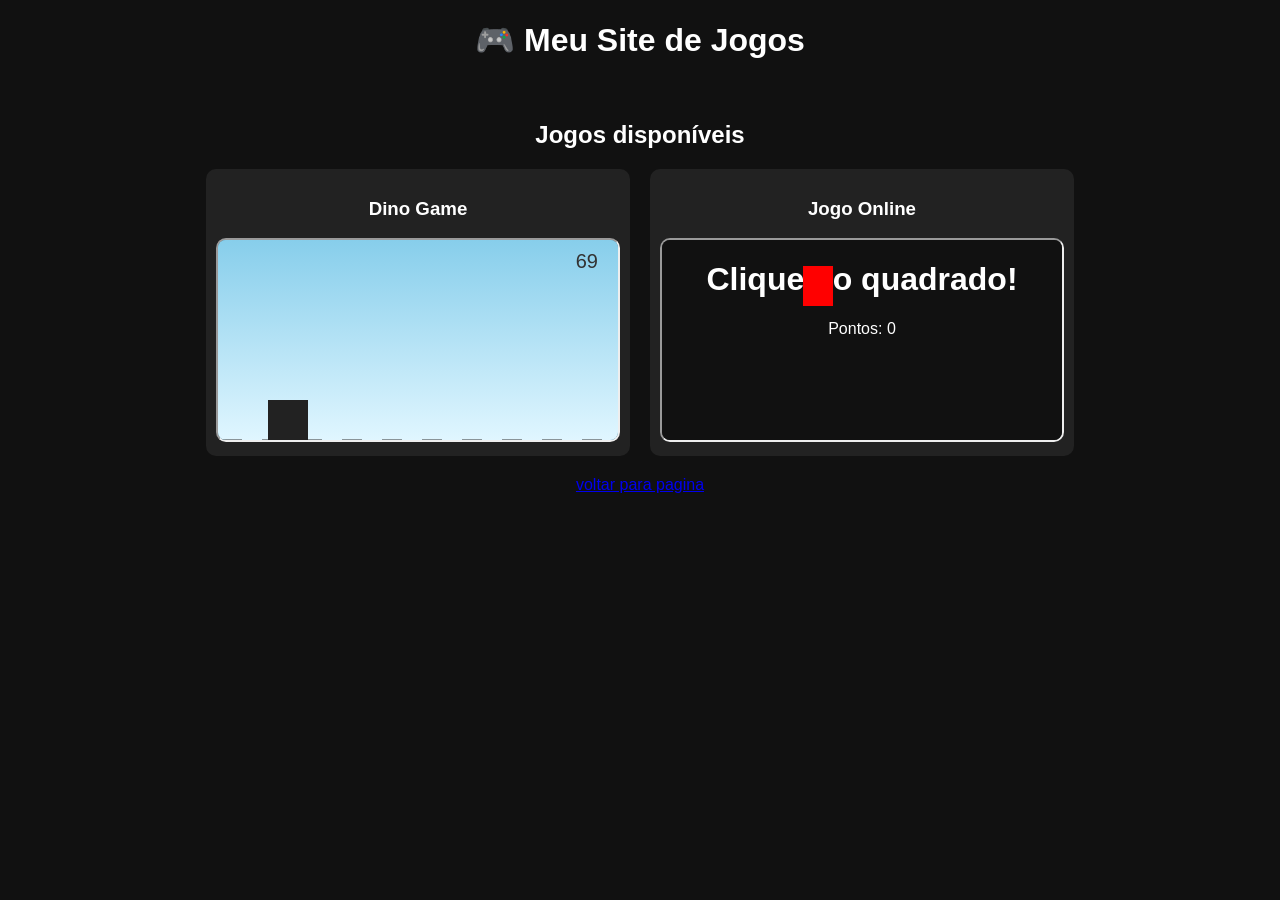
==== area.html @ 79417d76 "Add files via upload" ====
<!DOCTYPE html>
<html lang="pt-br">
<head>
<meta charset="UTF-8">
<title>Área de Jogos</title>

<style>
body {
    font-family: Arial;
    background: #111;
    color: white;
    text-align: center;
}

.jogos {
    padding: 20px;
}

.jogos h2 {
    margin-bottom: 20px;
}

.container-jogos {
    display: flex;
    gap: 20px;
    justify-content: center;
    flex-wrap: wrap;
}

.jogo {
    background: #222;
    padding: 10px;
    border-radius: 10px;
}

iframe {
    border-radius: 10px;
}
</style>
</head>

<body>
<h1>🎮 Meu Site de Jogos</h1>

<section class="jogos">
    <h2>Jogos disponíveis</h2>

    <div class="container-jogos">

        <!-- Jogo 1 -->
        <div class="jogo">
            <h3>Dino Game</h3>
            <iframe src="dino/dino.html" width="400" height="200"></iframe>
        </div>

        <!-- Jogo 2 (externo) -->
        <div class="jogo">
            <h3>Jogo Online</h3>
            <iframe src="jogos.htm/jogo.html" width="400" height="200"></iframe>
        </div>

    </div>
</section>

</body>
<a href="pagina.html">voltar para pagina</a>
</html>
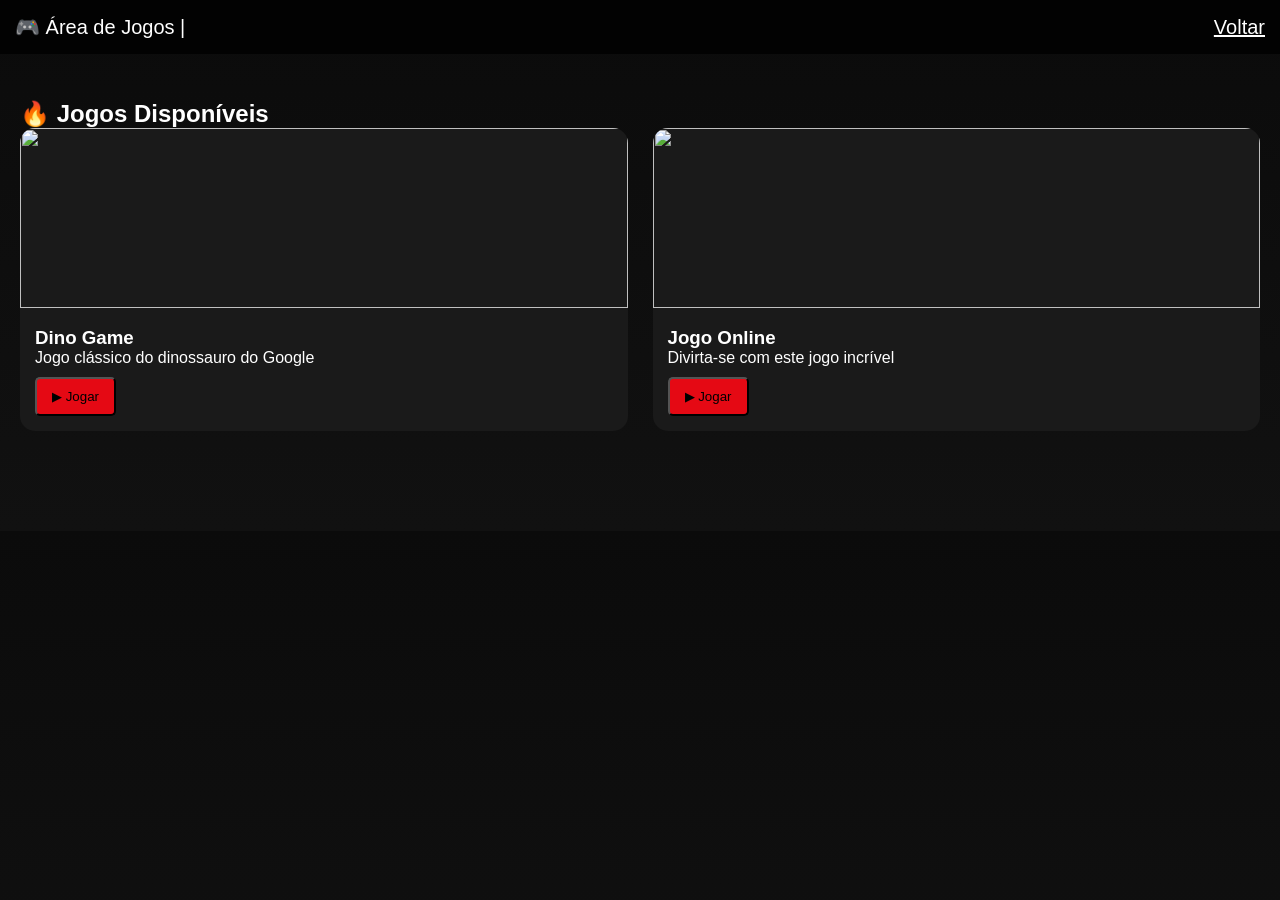
==== commit cf75597e: "Refactor area.html layout and styles" ====
--- a/area.html
+++ b/area.html
@@ -1,67 +1,181 @@
 <!DOCTYPE html>
 <html lang="pt-br">
+
 <head>
 <meta charset="UTF-8">
+<meta name="viewport" content="width=device-width, initial-scale=1.0">
 <title>Área de Jogos</title>
 
+<link rel="stylesheet" href="./css/style.css">
+
 <style>
+
+/* FUNDO */
 body {
+    background: linear-gradient(180deg, #0b0b0b, #111);
+    color: white;
     font-family: Arial;
-    background: #111;
-    color: white;
-    text-align: center;
 }
 
-.jogos {
-    padding: 20px;
+/* NAVBAR */
+.navbar {
+    position: fixed;
+    top: 0;
+    width: 100%;
+    background: rgba(0,0,0,0.8);
+    padding: 15px;
+    text-align: center;
+    font-size: 20px;
+    z-index: 1000;
 }
 
-.jogos h2 {
-    margin-bottom: 20px;
+/* CONTAINER */
+.jogos {
+    padding: 100px 20px;
 }
 
+/* GRID */
 .container-jogos {
-    display: flex;
-    gap: 20px;
-    justify-content: center;
-    flex-wrap: wrap;
+    display: grid;
+    grid-template-columns: repeat(auto-fit, minmax(300px, 1fr));
+    gap: 25px;
 }
 
+/* CARD JOGO */
 .jogo {
-    background: #222;
-    padding: 10px;
+    background: #1a1a1a;
+    border-radius: 15px;
+    overflow: hidden;
+    transition: 0.4s;
+    position: relative;
+}
+
+/* HOVER */
+.jogo:hover {
+    transform: scale(1.05);
+}
+
+/* CAPA */
+.capa {
+    width: 100%;
+    height: 180px;
+    object-fit: cover;
+}
+
+/* CONTEÚDO */
+.jogo-content {
+    padding: 15px;
+}
+
+/* BOTÃO */
+.play-btn {
+    display: inline-block;
+    margin-top: 10px;
+    padding: 10px 15px;
+    background: #e50914;
+    color: black;
+    border-radius: 5px;
+    text-decoration: none;
+    transition: 0.3s;
+}
+
+.play-btn:hover {
+    transform: scale(1.1);
+}
+
+/* MODAL (TELA GRANDE) */
+.modal {
+    position: fixed;
+    top: 0;
+    left: 0;
+    width: 100%;
+    height: 100%;
+    background: rgba(0,0,0,0.9);
+    display: none;
+    justify-content: center;
+    align-items: center;
+    z-index: 2000;
+}
+
+.modal iframe {
+    width: 80%;
+    height: 80%;
     border-radius: 10px;
 }
 
-iframe {
-    border-radius: 10px;
+.fechar {
+    position: absolute;
+    top: 20px;
+    right: 20px;
+    font-size: 30px;
+    cursor: pointer;
 }
+
 </style>
 </head>
 
 <body>
-<h1>🎮 Meu Site de Jogos</h1>
+
+<!-- NAVBAR -->
+<div class="navbar">
+    🎮 Área de Jogos | <a href="pagina.html" style="color:white;">Voltar</a>
+</div>
 
 <section class="jogos">
-    <h2>Jogos disponíveis</h2>
 
-    <div class="container-jogos">
+<h1>🔥 Jogos Disponíveis</h1>
 
-        <!-- Jogo 1 -->
-        <div class="jogo">
+<div class="container-jogos">
+
+    <!-- JOGO 1 -->
+    <div class="jogo">
+        <img src="img/dino.jpg" class="capa">
+
+        <div class="jogo-content">
             <h3>Dino Game</h3>
-            <iframe src="dino/dino.html" width="400" height="200"></iframe>
+            <p>Jogo clássico do dinossauro do Google</p>
+            <button class="play-btn" onclick="abrirJogo('dino/dino.html')">▶ Jogar</button>
         </div>
+    </div>
 
-        <!-- Jogo 2 (externo) -->
-        <div class="jogo">
+    <!-- JOGO 2 -->
+    <div class="jogo">
+        <img src="img/game2.jpg" class="capa">
+
+        <div class="jogo-content">
             <h3>Jogo Online</h3>
-            <iframe src="jogos.htm/jogo.html" width="400" height="200"></iframe>
+            <p>Divirta-se com este jogo incrível</p>
+            <button class="play-btn" onclick="abrirJogo('jogos.htm/jogo.html')">▶ Jogar</button>
         </div>
+    </div>
 
-    </div>
+</div>
+
 </section>
 
+<!-- MODAL DO JOGO -->
+<div class="modal" id="modal">
+    <span class="fechar" onclick="fecharJogo()">✖</span>
+    <iframe id="gameFrame"></iframe>
+</div>
+
+<script>
+function abrirJogo(link) {
+    const modal = document.getElementById("modal");
+    const frame = document.getElementById("gameFrame");
+
+    frame.src = link;
+    modal.style.display = "flex";
+}
+
+function fecharJogo() {
+    const modal = document.getElementById("modal");
+    const frame = document.getElementById("gameFrame");
+
+    modal.style.display = "none";
+    frame.src = "";
+}
+</script>
+
 </body>
-<a href="pagina.html">voltar para pagina</a>
-</html>+</html>
--- a/css/style.css
+++ b/css/style.css
@@ -0,0 +1,259 @@
+/* ================= RESET ================= */
+* {
+    margin: 0;
+    padding: 0;
+    box-sizing: border-box;
+}
+
+/* ================= SCROLL ================= */
+html {
+    scroll-behavior: smooth;
+}
+
+/* ================= TEMAS ================= */
+:root {
+    --bg: #0b0b0b;
+    --text: #ffffff;
+    --card: #1a1a1a;
+    --primary: #e50914;
+}
+
+[data-theme="light"] {
+    --bg: #ffffff;
+    --text: #000000;
+    --card: #f0f0f0;
+}
+
+/* ================= BASE ================= */
+body {
+    font-family: Arial, sans-serif;
+    background: var(--bg);
+    color: var(--text);
+}
+
+/* ================= NAVBAR ================= */
+.navbar {
+    position: fixed;
+    width: 100%;
+    top: 0;
+    background: rgba(0,0,0,0.7);
+    backdrop-filter: blur(10px);
+    display: flex;
+    justify-content: space-between;
+    align-items: center;
+    padding: 15px 30px;
+    z-index: 1000;
+}
+
+.logo {
+    font-size: 24px;
+    font-weight: bold;
+    transition: 0.3s;
+}
+
+.logo:hover {
+    color: var(--primary);
+    transform: scale(1.1);
+}
+
+/* MENU */
+.nav-links {
+    display: flex;
+    list-style: none;
+    gap: 20px;
+}
+
+.nav-links a {
+    color: var(--text);
+    text-decoration: none;
+    padding: 8px 12px;
+    position: relative;
+}
+
+/* HOVER LINHA */
+.nav-links a::after {
+    content: "";
+    position: absolute;
+    width: 0%;
+    height: 2px;
+    background: var(--primary);
+    left: 0;
+    bottom: -3px;
+    transition: 0.3s;
+}
+
+.nav-links a:hover::after {
+    width: 100%;
+}
+
+/* ================= HERO ================= */
+.hero {
+    height: 100vh;
+    background: linear-gradient(rgba(0,0,0,0.7), rgba(0,0,0,0.7)),
+                url('../img/bg.jpg') no-repeat center/cover;
+    display: flex;
+    justify-content: center;
+    align-items: center;
+    text-align: center;
+}
+
+.hero h1 {
+    font-size: 55px;
+}
+
+.hero p {
+    margin-top: 10px;
+}
+
+/* BOTÃO */
+.btn {
+    display: inline-block;
+    margin-top: 20px;
+    padding: 12px 25px;
+    background: var(--primary);
+    color: white;
+    text-decoration: none;
+    border-radius: 5px;
+    transition: 0.3s;
+}
+
+.btn:hover {
+    transform: scale(1.05);
+}
+
+/* ================= CARDS ================= */
+.cards {
+    padding: 80px 20px;
+    display: flex;
+    justify-content: center;
+    gap: 20px;
+}
+
+.card {
+    padding: 40px;
+    background: var(--card);
+    border-radius: 10px;
+    transition: 0.4s;
+    cursor: pointer;
+    color: var(--text);
+    text-decoration: none;
+}
+
+.card:hover {
+    transform: scale(1.1);
+    background: var(--primary);
+}
+
+/* ================= MUSICA ================= */
+.music-hero {
+    height: 40vh;
+    display: flex;
+    flex-direction: column;
+    justify-content: center;
+    align-items: center;
+    margin-top: 70px;
+    background: linear-gradient(black, #111);
+}
+
+/* PLAYLIST */
+.playlist {
+    display: flex;
+    flex-wrap: wrap;
+    gap: 20px;
+    justify-content: center;
+    padding: 40px;
+}
+
+/* CARD MUSICA */
+.music-card {
+    width: 220px;
+    background: var(--card);
+    padding: 20px;
+    border-radius: 10px;
+    cursor: pointer;
+    text-align: center;
+    transition: 0.3s;
+}
+
+.music-card:hover {
+    transform: scale(1.1);
+    background: var(--primary);
+}
+
+/* PLAYER */
+.player {
+    position: fixed;
+    bottom: 0;
+    width: 100%;
+    background: #000;
+    color: white;
+    display: flex;
+    justify-content: space-between;
+    align-items: center;
+    padding: 10px;
+}
+
+.player audio {
+    width: 300px;
+}
+
+/* ================= ANIMAÇÕES ================= */
+.fade-in {
+    opacity: 0;
+    transform: translateY(30px);
+    animation: fadeIn 1s ease forwards;
+}
+
+.slide-up {
+    opacity: 0;
+    transform: translateY(50px);
+    animation: slideUp 1s ease forwards;
+}
+
+.delay {
+    animation-delay: 0.3s;
+}
+
+.delay2 {
+    animation-delay: 0.6s;
+}
+
+@keyframes fadeIn {
+    to {
+        opacity: 1;
+        transform: translateY(0);
+    }
+}
+
+@keyframes slideUp {
+    to {
+        opacity: 1;
+        transform: translateY(0);
+    }
+}
+
+/* ================= RESPONSIVO ================= */
+@media (max-width: 768px) {
+
+    .nav-links {
+        gap: 10px;
+    }
+
+    .hero h1 {
+        font-size: 35px;
+    }
+
+    .cards {
+        flex-direction: column;
+        align-items: center;
+    }
+
+    .playlist {
+        flex-direction: column;
+        align-items: center;
+    }
+
+    .player audio {
+        width: 200px;
+    }
+}
